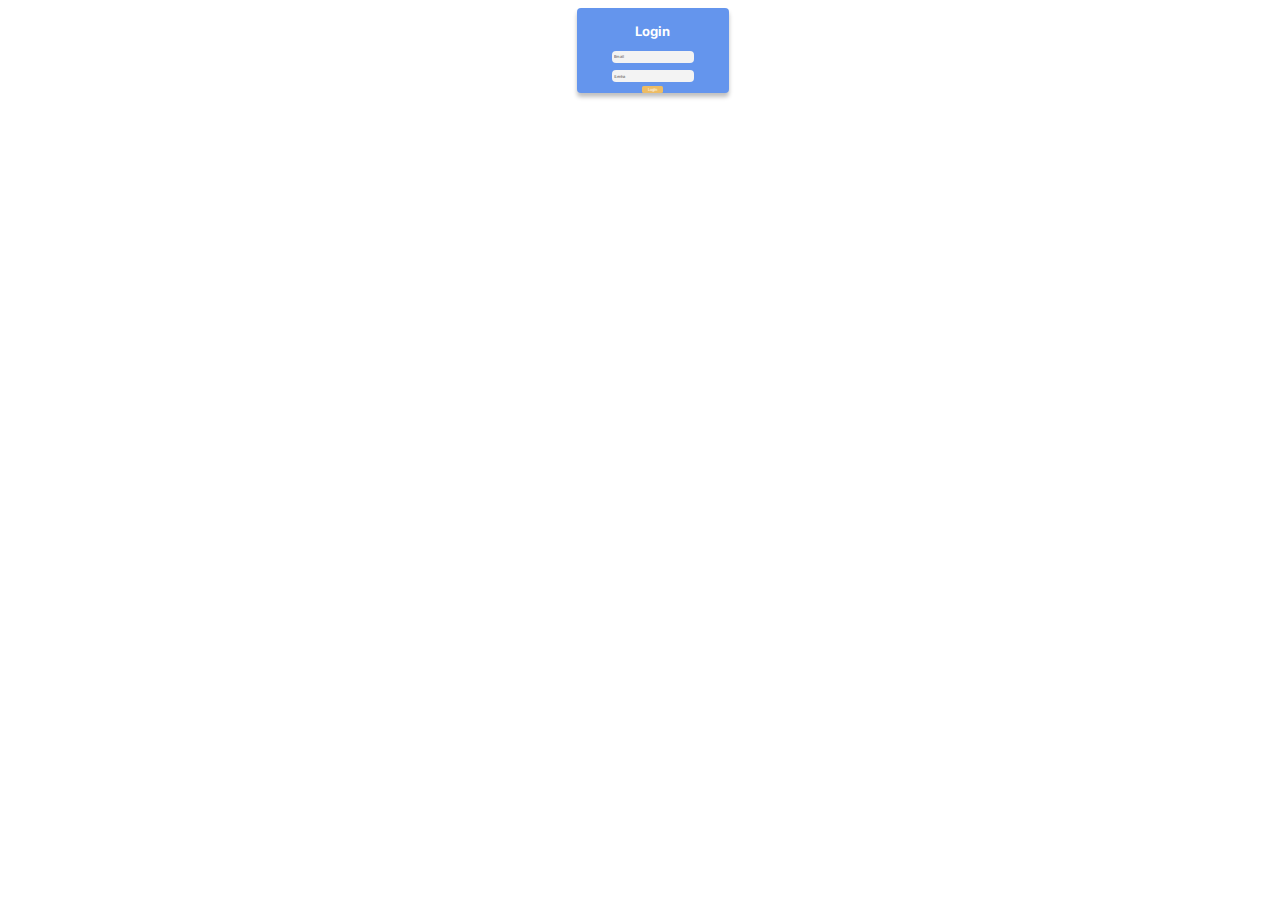
==== login.html @ 831254a9 "altera;oes" ====
<!DOCTYPE html>
<html lang="en">
<head>
  <meta charset="UTF-8">
  <meta http-equiv="X-UA-Compatible" content="IE=edge">
  <meta name="viewport" content="width=device-width, initial-scale=1.0">
  <title>m2-entrega-blog-m2</title>
  <link rel="stylesheet" href="src/styles/form.css">
  <link rel="preconnect" href="https://fonts.googleapis.com">
<link rel="preconnect" href="https://fonts.gstatic.com" crossorigin>
<link href="https://fonts.googleapis.com/css2?family=Inter:wght@100;700;900&family=Poppins&display=swap" rel="stylesheet">
</head>
<body>

  <form>
    <div class="container">
      <h1>Login</h1>
    
      <div class="card">
        <input class="box" type="email" placeholder="Email" name="email" id="email" required>

      <input class="box" type="password" placeholder="Senha" name="password" id="password" required>
      </div>
      
      <div id="error"></div>
      
      <button type="submit" class="loginbtn">Login</button>
    </div>
  
  </form>

  <script src="src/js/api.js"></script>

  <script src="src/js/usuario.js"></script>
  <script src="src/js/login.js"></script>
</body>
</html>
---- src/styles/form.css ----
body {
  display: flex;
  justify-content: space-evenly;
  text-align: center;

}

.container{
  height: 140%;
  width: 120%;
  background-color:#6495ED;
  display: flex;
  flex-direction: column;
  align-items: center;
  box-shadow: 0px 4px 4px rgba(0, 0, 0, 0.25);
  border-radius: 4px;
  justify-content: space-around;
}
.container h1{

width: 127px;
height: 22px;
font-family: 'Inter', sans-serif;
font-style: normal;
font-weight: 700;
font-size: 13px;
line-height: 29px;
color: #FFFFFF;

}
.card{
  
  align-items: center;
  display: flex;
  flex-direction: column;
  justify-content: space-around;
  height: 50%;
  width: 85%;
}

.box{
  color: #5F5C5C;
  width: 60%;
  height: 28%;
  font-size: 4px;
  font-family: 'Inter', sans-serif;
  font-weight: 500;
  border: none;
  background-color: #F3F3F3;
  border-radius: 4px;
  
}
.loginbtn{
  background-color:#EDBC64;
  border: none;
  border-radius: 1.5px;
  font-family: 'Inter', sans-serif;
  color: #FFFFFF;
  font-size: 4px;
}
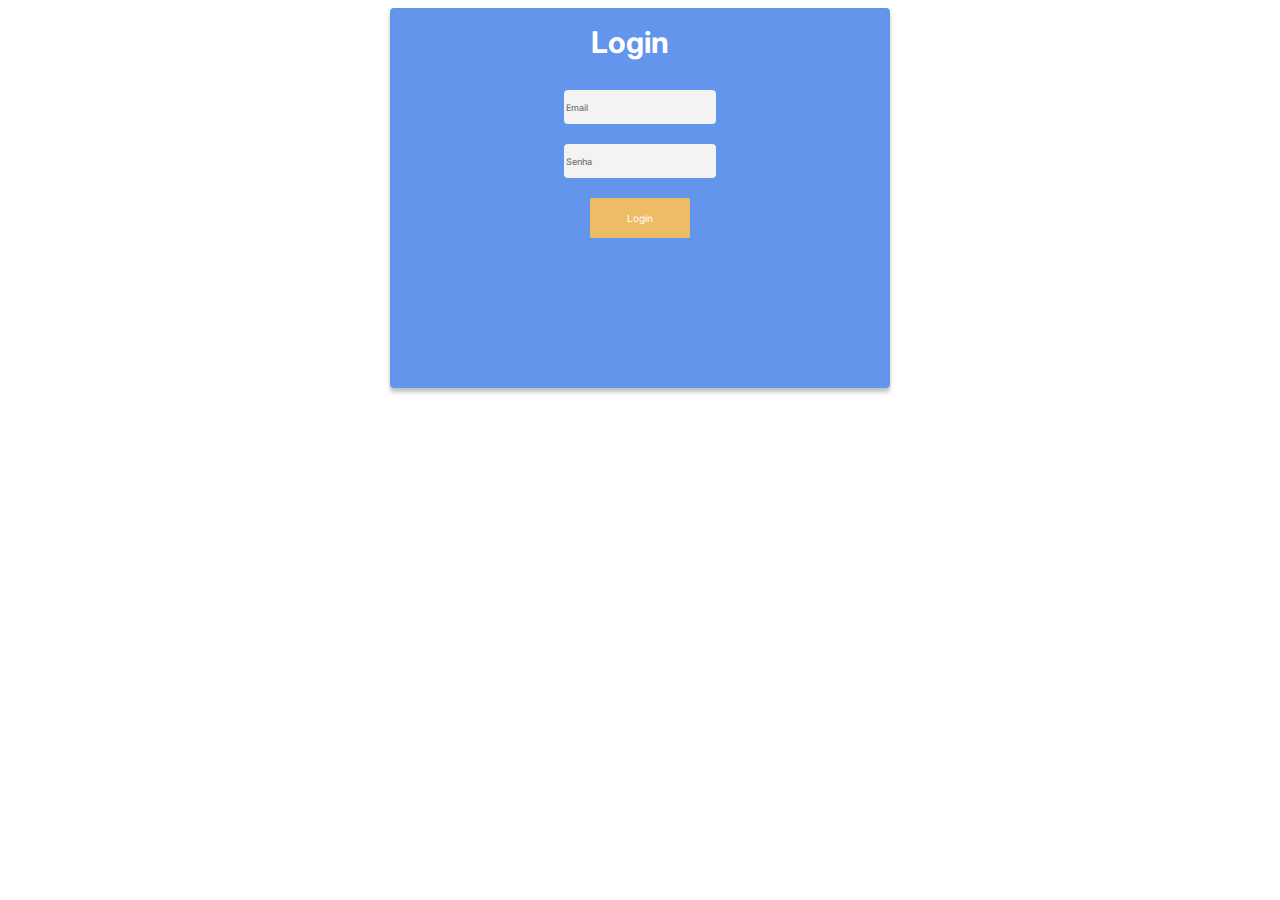
==== commit c526fe05: "alteracoes" ====
--- a/login.html
+++ b/login.html
@@ -11,24 +11,24 @@
 <link href="https://fonts.googleapis.com/css2?family=Inter:wght@100;700;900&family=Poppins&display=swap" rel="stylesheet">
 </head>
 <body>
+    <div class="container">
+      <form>
+      
+          <h1>Login</h1>
+        
+          <div class="card">
+            <input class="box" type="email" placeholder="Email" name="email" id="email" required>
 
-  <form>
-    <div class="container">
-      <h1>Login</h1>
-    
-      <div class="card">
-        <input class="box" type="email" placeholder="Email" name="email" id="email" required>
-
-      <input class="box" type="password" placeholder="Senha" name="password" id="password" required>
-      </div>
+          <input class="box" type="password" placeholder="Senha" name="password" id="password" required>
+          </div>
+          
+          <div id="error"></div>
+          
+          <button type="submit" class="loginbtn">Login</button>
       
-      <div id="error"></div>
       
-      <button type="submit" class="loginbtn">Login</button>
-    </div>
-  
-  </form>
-
+      </form>
+  </div>
   <script src="src/js/api.js"></script>
 
   <script src="src/js/usuario.js"></script>
--- a/src/styles/form.css
+++ b/src/styles/form.css
@@ -1,20 +1,20 @@
 body {
   display: flex;
-  justify-content: space-evenly;
   text-align: center;
-
+  justify-content: center;
+  
 }
 
 .container{
-  height: 140%;
-  width: 120%;
-  background-color:#6495ED;
+  width: 250px;
+  height: 200px;
+  background-color: #6495ED;
   display: flex;
   flex-direction: column;
   align-items: center;
-  box-shadow: 0px 4px 4px rgba(0, 0, 0, 0.25);
+  box-shadow: 0px 4px 4px rgb(0 0 0 / 25%);
   border-radius: 4px;
-  justify-content: space-around;
+  justify-content: space-between;
 }
 .container h1{
 
@@ -23,7 +23,7 @@
 font-family: 'Inter', sans-serif;
 font-style: normal;
 font-weight: 700;
-font-size: 13px;
+font-size: 16px;
 line-height: 29px;
 color: #FFFFFF;
 
@@ -33,16 +33,16 @@
   align-items: center;
   display: flex;
   flex-direction: column;
-  justify-content: space-around;
-  height: 50%;
+  justify-content: space-evenly;
+  height: 100%;
   width: 85%;
 }
 
 .box{
   color: #5F5C5C;
-  width: 60%;
-  height: 28%;
-  font-size: 4px;
+  width: 100%;
+  height: 25%;
+  font-size: xx-small;
   font-family: 'Inter', sans-serif;
   font-weight: 500;
   border: none;
@@ -56,5 +56,27 @@
   border-radius: 1.5px;
   font-family: 'Inter', sans-serif;
   color: #FFFFFF;
-  font-size: 4px;
+  font-size: 10px;
+  width: 70px;
+  height: 20px;
 }
+
+
+@media (min-width:768px){
+  .container {
+  width: 500px;
+  height: 380px;
+  }
+
+  .container h1 {
+  font-size:  30px;
+  }
+  .card{
+    width: 100%;
+  }
+  .loginbtn {  
+  width: 100px;
+  height: 40px;
+}
+
+}
